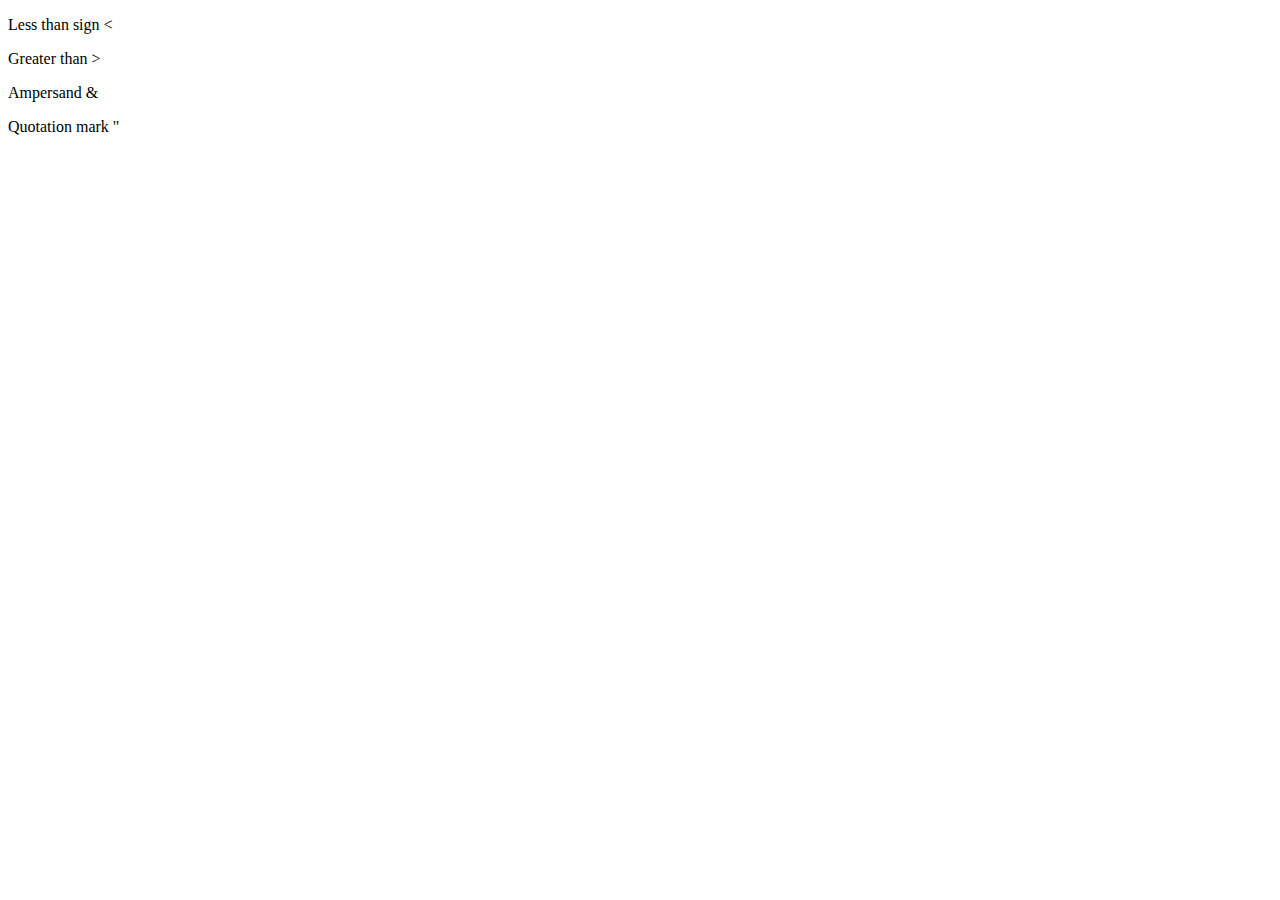
==== aboutme.html @ ddbcf786 "additional commit escape char" ====
<!DOCTYPE html>
<html lang="en">
<head>
    <meta charset="UTF-8">
    <meta http-equiv="X-UA-Compatible" content="IE=edge">
    <meta name="viewport" content="width=device-width, initial-scale=1.0">
    <title>Document number 2</title>
</head>
<body>

    <div>
        <p>Less than sign &lt;</p>
        <p>Greater than &gt;</p>
        <p>Ampersand &amp;</p>
        <p>Quotation mark &quot;</p>
    </div>
    
</body>
</html>
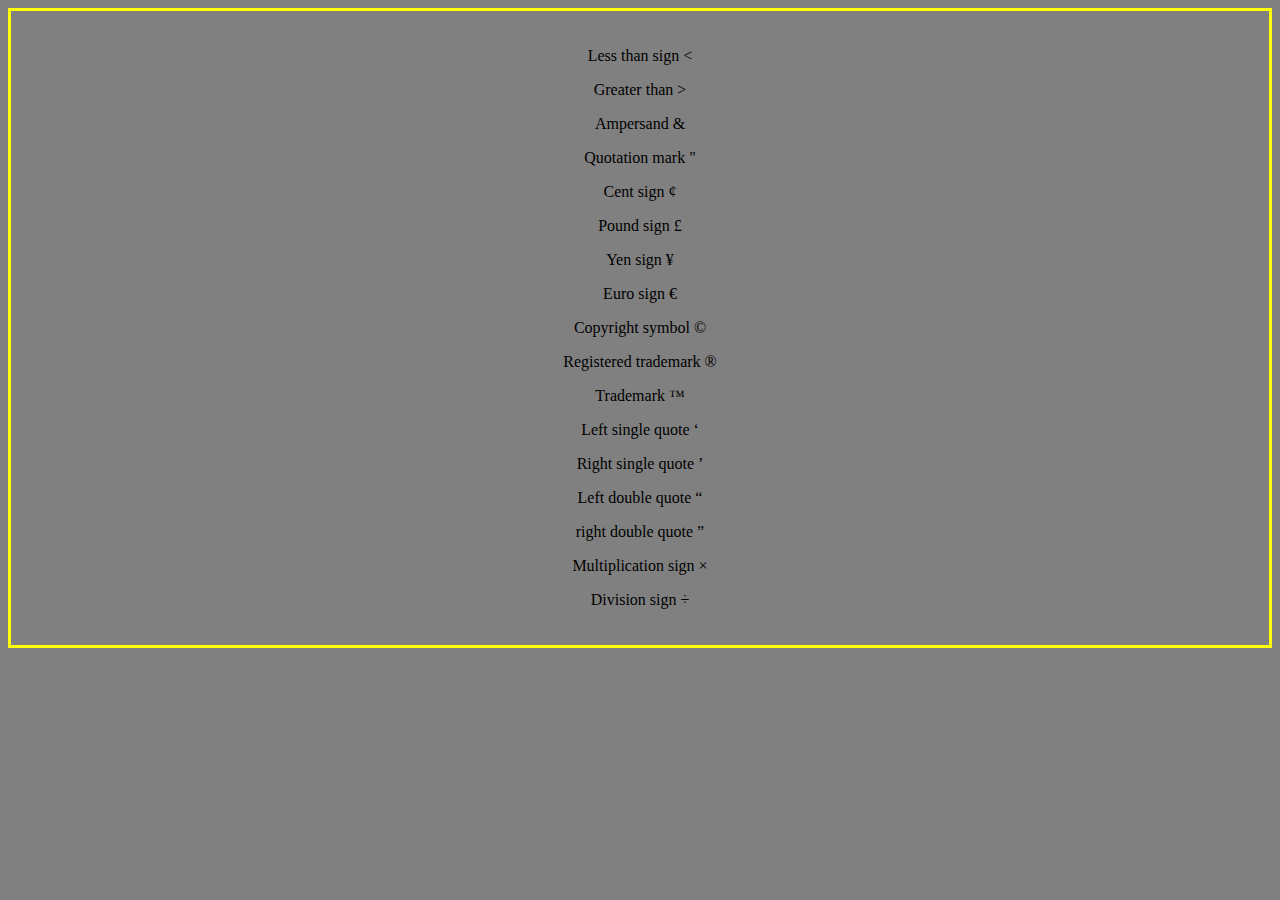
==== commit e26ad390: "css styling" ====
--- a/aboutme.html
+++ b/aboutme.html
@@ -4,16 +4,34 @@
     <meta charset="UTF-8">
     <meta http-equiv="X-UA-Compatible" content="IE=edge">
     <meta name="viewport" content="width=device-width, initial-scale=1.0">
+    <link rel="stylesheet" href="aboutme.css">
     <title>Document number 2</title>
 </head>
 <body>
-
+<div class="escape-1">
     <div>
         <p>Less than sign &lt;</p>
         <p>Greater than &gt;</p>
         <p>Ampersand &amp;</p>
         <p>Quotation mark &quot;</p>
+        <p>Cent sign &cent;</p>
+        <p>Pound sign &pound;</p>
     </div>
-    
+    <div>
+        <p>Yen sign &yen;</p>
+        <p>Euro sign &euro;</p>
+        <p>Copyright symbol &copy;</p>
+        <p>Registered trademark &reg;</p>
+        <p>Trademark &trade;</p>
+    </div>
+    <div>
+        <p>Left single quote &lsquo;</p>
+        <p>Right single quote &rsquo;</p>
+        <p>Left double quote &ldquo;</p>
+        <p>right double quote &rdquo;</p>
+        <p>Multiplication sign &times;</p>
+        <p>Division sign &divide;</p>
+    </div>
+</div>    
 </body>
 </html>--- a/aboutme.css
+++ b/aboutme.css
@@ -0,0 +1,9 @@
+* body {
+    box-sizing: border-box;
+    background-color: grey;
+}
+.escape-1 {
+    border: 3px solid yellow;
+    text-align: center;
+    padding: 20px 20px;
+}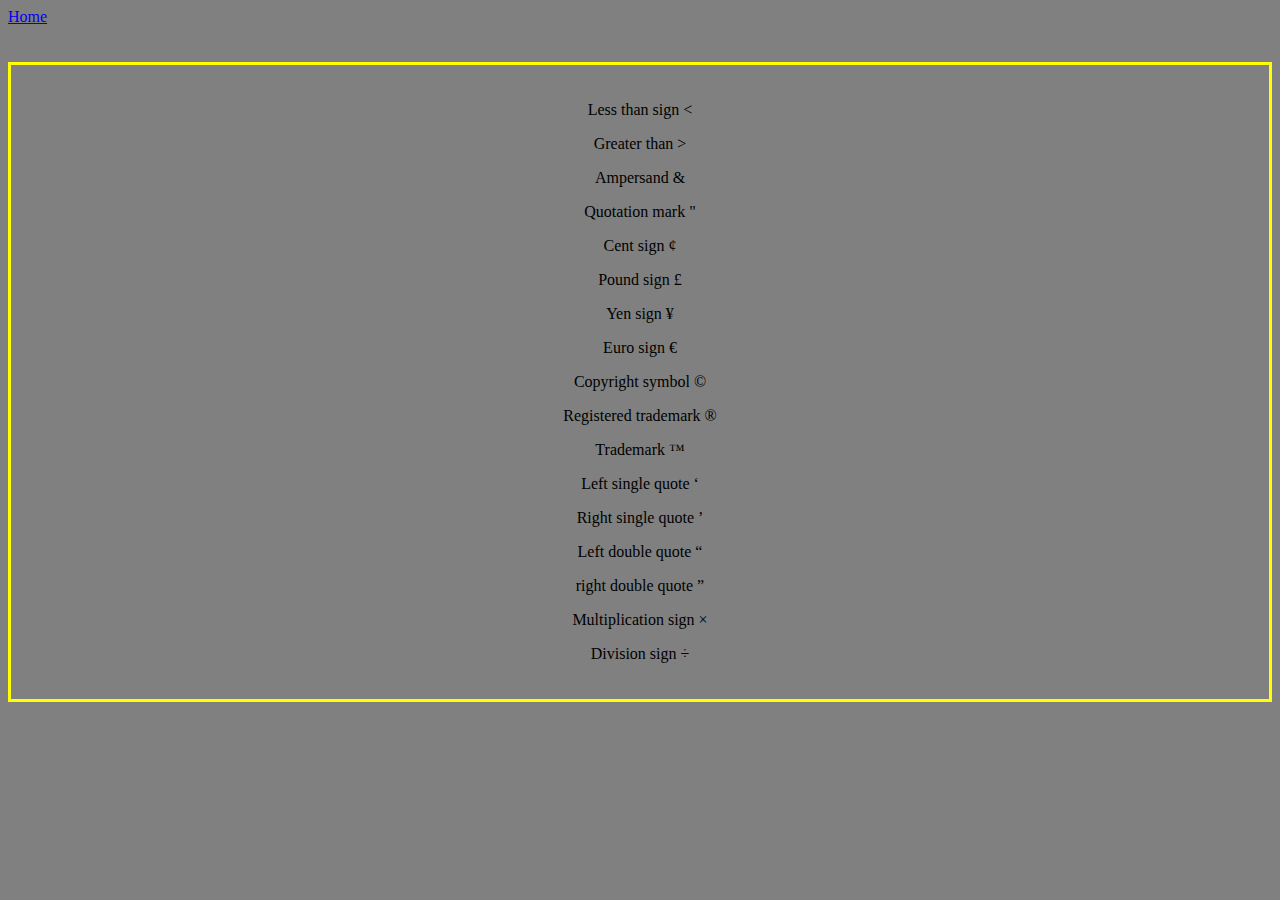
==== commit 832be246: "css styling and new updates" ====
--- a/aboutme.html
+++ b/aboutme.html
@@ -8,6 +8,12 @@
     <title>Document number 2</title>
 </head>
 <body>
+
+    <nav>
+        <li><a href="index.html">Home</a></li>
+    </nav>
+    <br>
+    <br>
 <div class="escape-1">
     <div>
         <p>Less than sign &lt;</p>
